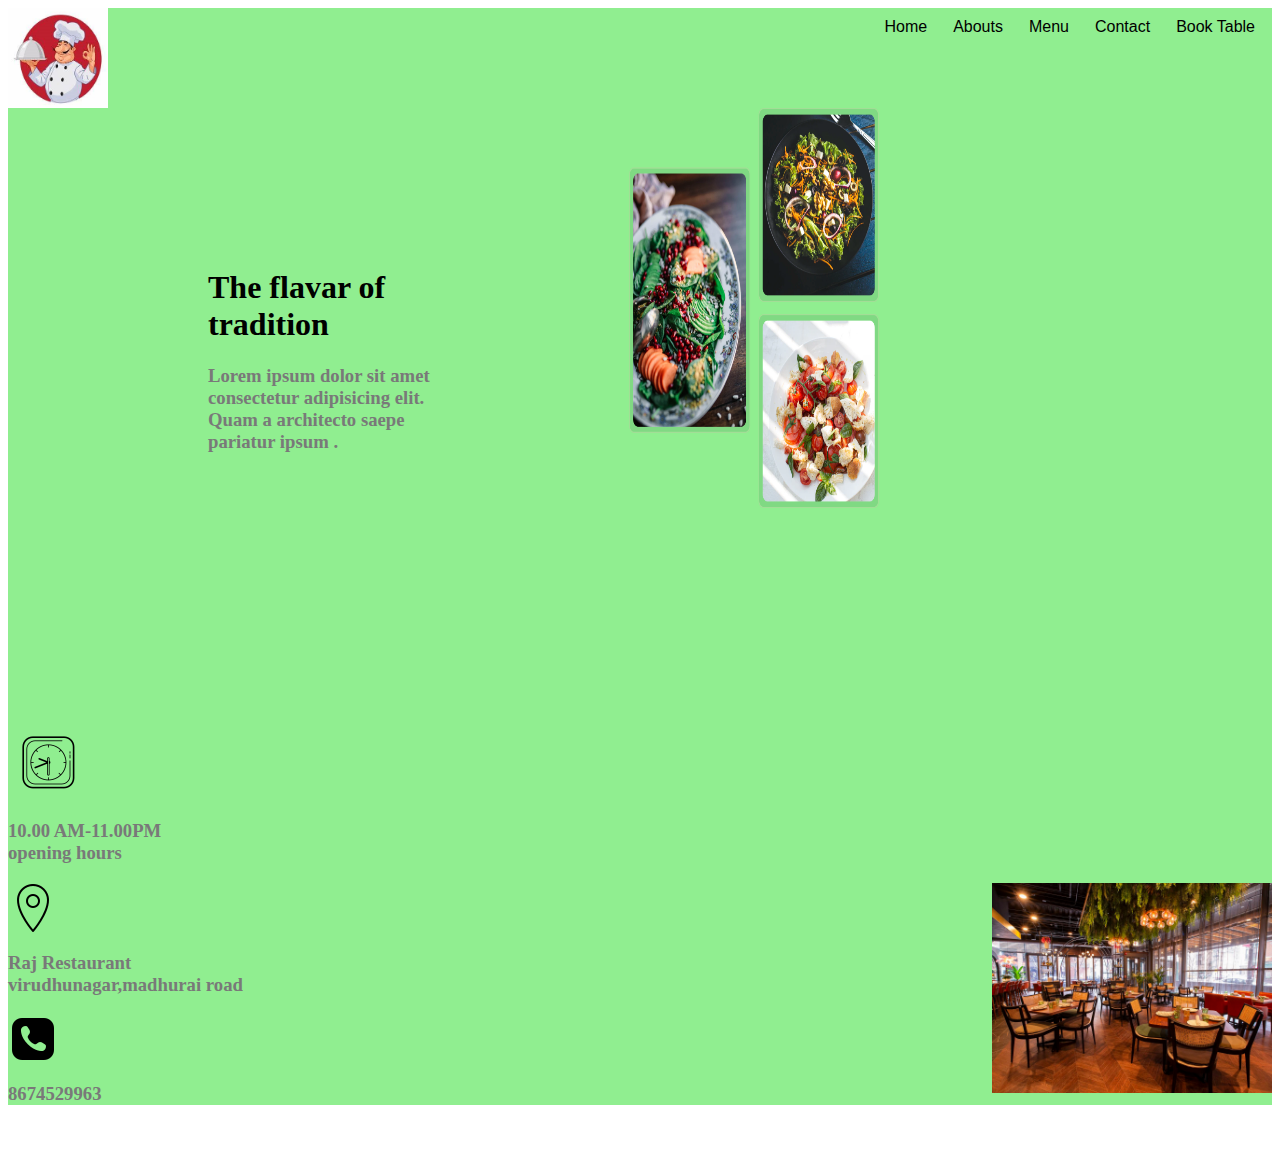
==== index.html @ 6ed7c9ac "Add files via upload" ====
<html>
    <head>
<link rel="stylesheet" href="style.css">
      <title>Restaurant</title>
      </head>
      <body>
        <nav>
        <img src="1img.png" width="100px" height="100px">
        <div class="ri">
        <a href="#">Home</a>&nbsp;&nbsp;&nbsp;
        <a href="#">Abouts</a>&nbsp;&nbsp;&nbsp;
        <a href="#">Menu</a>&nbsp;&nbsp;&nbsp;
        <a href="#">Contact</a>&nbsp;&nbsp;&nbsp;
        <a href="#">Book Table</a>&nbsp;&nbsp;&nbsp;
    </div>
    </nav>
    <div class="rr">
        <h1>The flavar of tradition</h1>
     <h3> Lorem ipsum dolor sit amet consectetur adipisicing elit. Quam a architecto saepe pariatur ipsum .
         </h3></div>
         <div class="PP">
         <img src="heroimg.png" width="250px" height="400px">
     </div>    <div>
        <div class="box">
              <img src="clock.png">
                 <h3>10.00 AM-11.00PM opening hours</h3>
           </div> 
           <div class="ww">
            <img src="icon.png"><img  class="qq"   src="restaarant.jpg" width="280px">
            <h3 style="width: 250px;">Raj Restaurant virudhunagar,madhurai road</h3>
           </div> 
           <div class="ss">
            <img src="call.png">
            <h3>8674529963</h3>
            <p>
           </div>   
        </div>
      </body>
</html>
---- style.css ----
html{
    background-color: white;
}
body{
    background-color: lightgreen;
}
nav{
    img{
        float: left;
    }
}
.ri{
    a{
        font-family: Arial;
        color: black;
        text-decoration: none;
        padding: 5px;
    }
    margin-top: 10px;
    float:right;  
    display: inline;
}  
.ri a:hover{
    background-color: darkgreen;
    border-radius: 10px;
}
.rr{
    padding-top: 240px;
    padding-left: 100px;
    display: inline-block;
}
 h1{
    width: 200px;
 }
 h3{
    color: rgb(121, 121, 121);
   width:  250px;
   font-family: ;
 }
 .PP{
    float: right;
    padding-bottom: 200px;
  display: inline;
  margin-top: 100px;
 }
 .box{
    
margin-top: 250px;

h3{
    width: 200px;
}
 }table{
    padding-top: 245px;
    margin-left: 150px;
    td{
    padding-inline:  50px;   
    }
  }
  p{
    float:right
  }
 .qq{
    float: right;
 }
 .zz{
    ;
 }
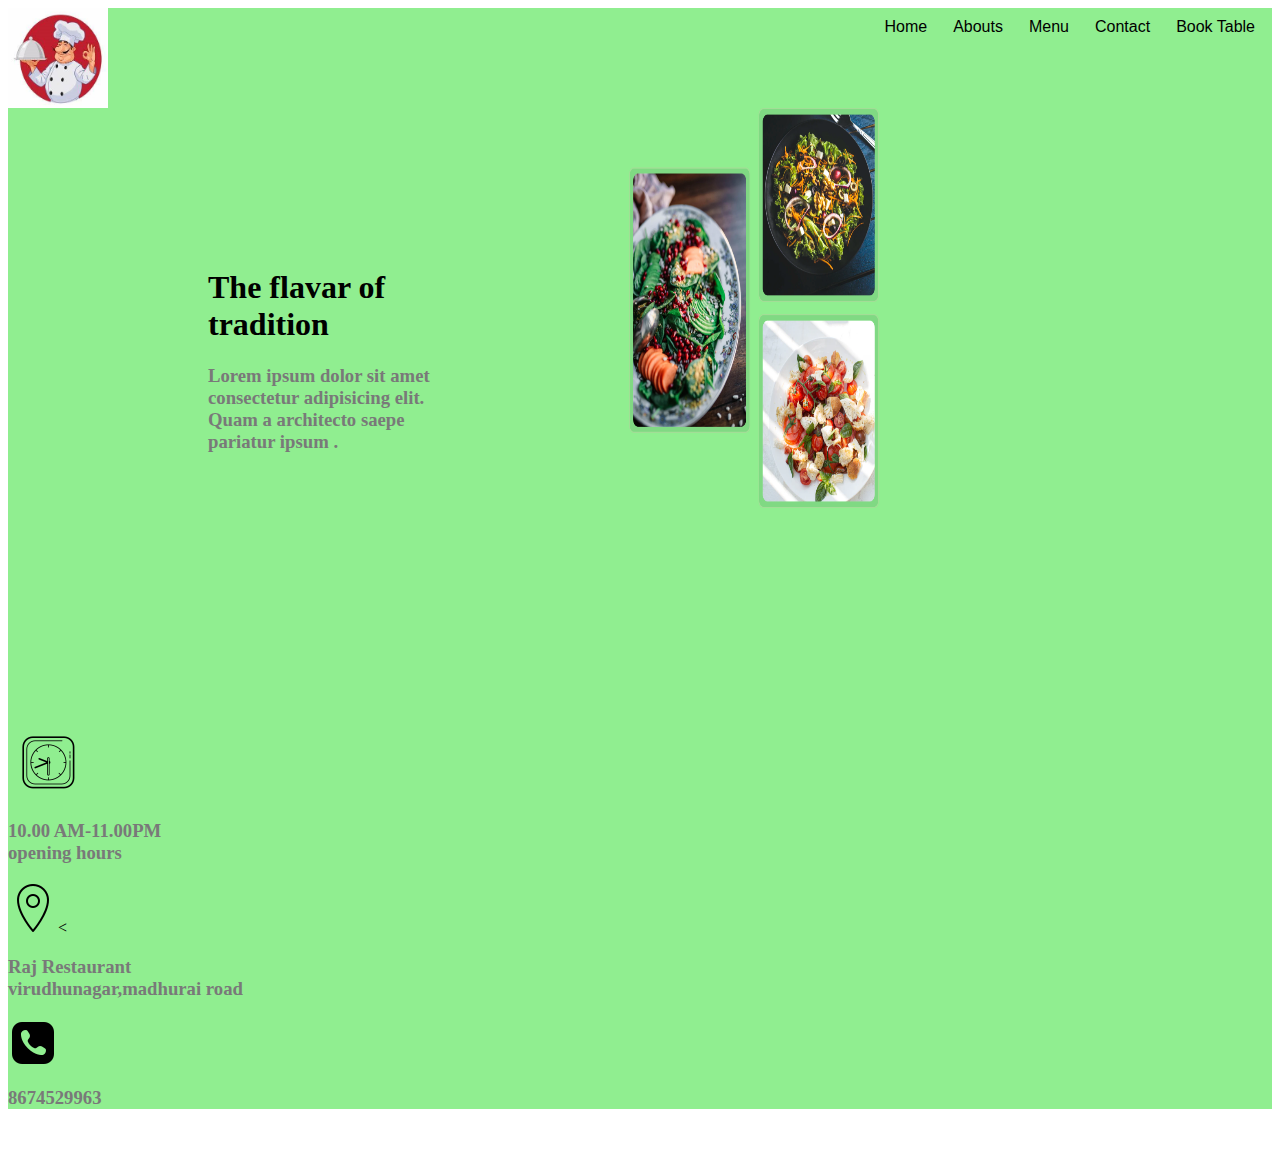
==== commit 5a1555fe: "Update index.html" ====
--- a/index.html
+++ b/index.html
@@ -26,7 +26,7 @@
                  <h3>10.00 AM-11.00PM opening hours</h3>
            </div> 
            <div class="ww">
-            <img src="icon.png"><img  class="qq"   src="restaarant.jpg" width="280px">
+            <img src="icon.png"><
             <h3 style="width: 250px;">Raj Restaurant virudhunagar,madhurai road</h3>
            </div> 
            <div class="ss">
@@ -36,4 +36,4 @@
            </div>   
         </div>
       </body>
-</html>+</html>
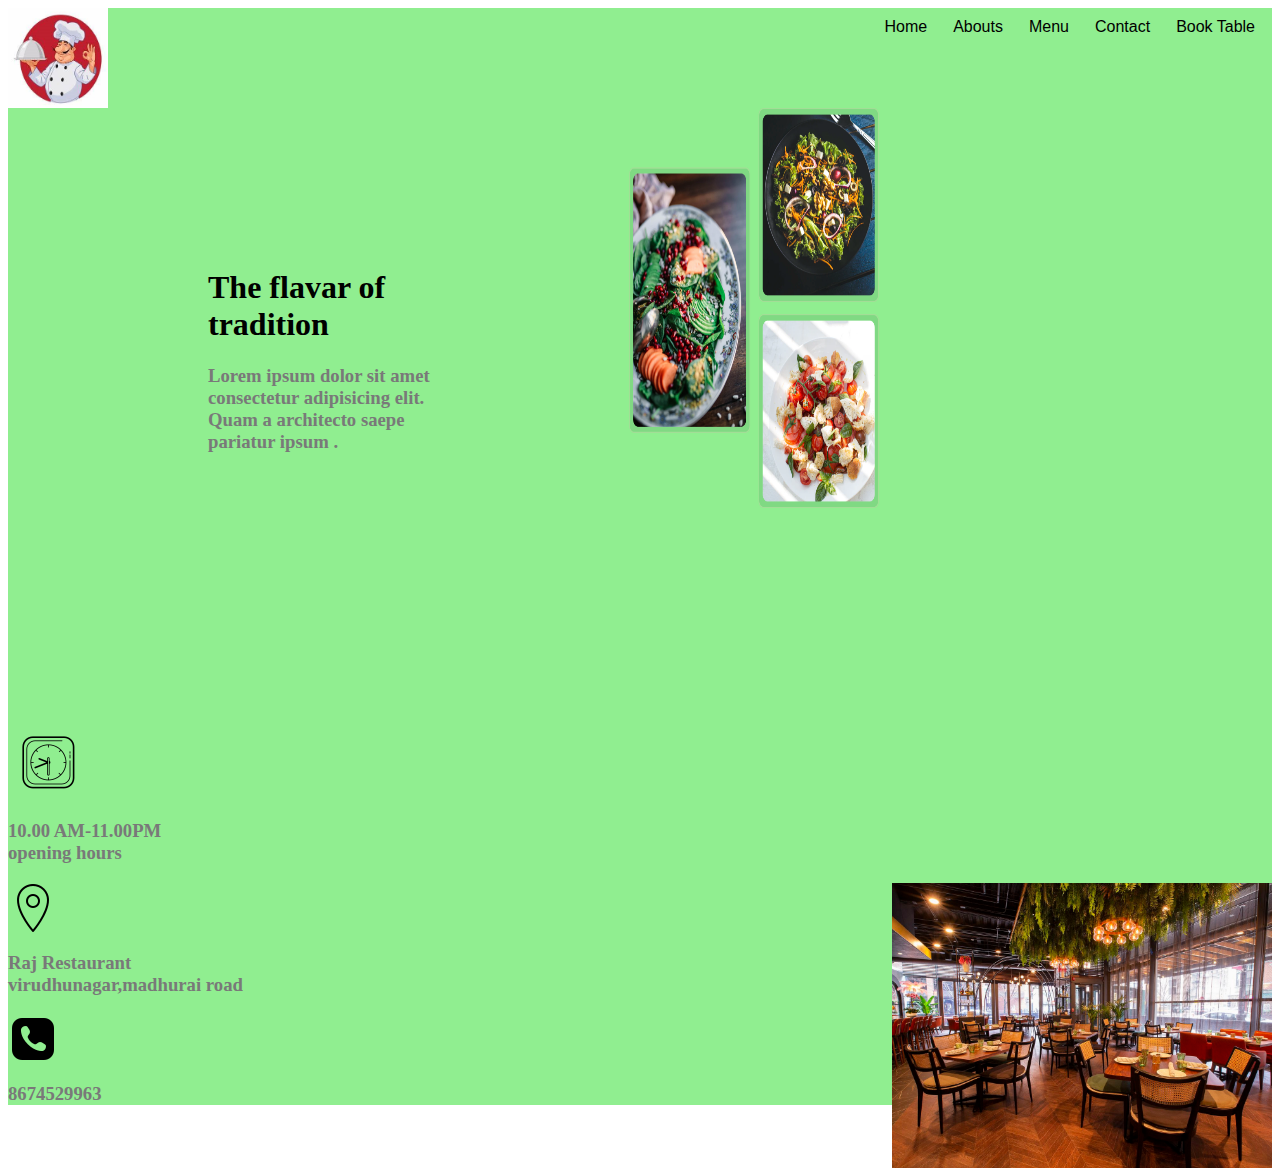
==== commit fd7c6f4d: "Update index.html" ====
--- a/index.html
+++ b/index.html
@@ -7,8 +7,8 @@
         <nav>
         <img src="1img.png" width="100px" height="100px">
         <div class="ri">
-        <a href="#">Home</a>&nbsp;&nbsp;&nbsp;
-        <a href="#">Abouts</a>&nbsp;&nbsp;&nbsp;
+        <a href="index.html">Home</a>&nbsp;&nbsp;&nbsp;
+        <a href="about.html">Abouts</a>&nbsp;&nbsp;&nbsp;
         <a href="#">Menu</a>&nbsp;&nbsp;&nbsp;
         <a href="#">Contact</a>&nbsp;&nbsp;&nbsp;
         <a href="#">Book Table</a>&nbsp;&nbsp;&nbsp;
@@ -26,7 +26,7 @@
                  <h3>10.00 AM-11.00PM opening hours</h3>
            </div> 
            <div class="ww">
-            <img src="icon.png"><
+            <img src="icon.png"><img  class="qq"   src="restaarant.jpg" width="380px">
             <h3 style="width: 250px;">Raj Restaurant virudhunagar,madhurai road</h3>
            </div> 
            <div class="ss">
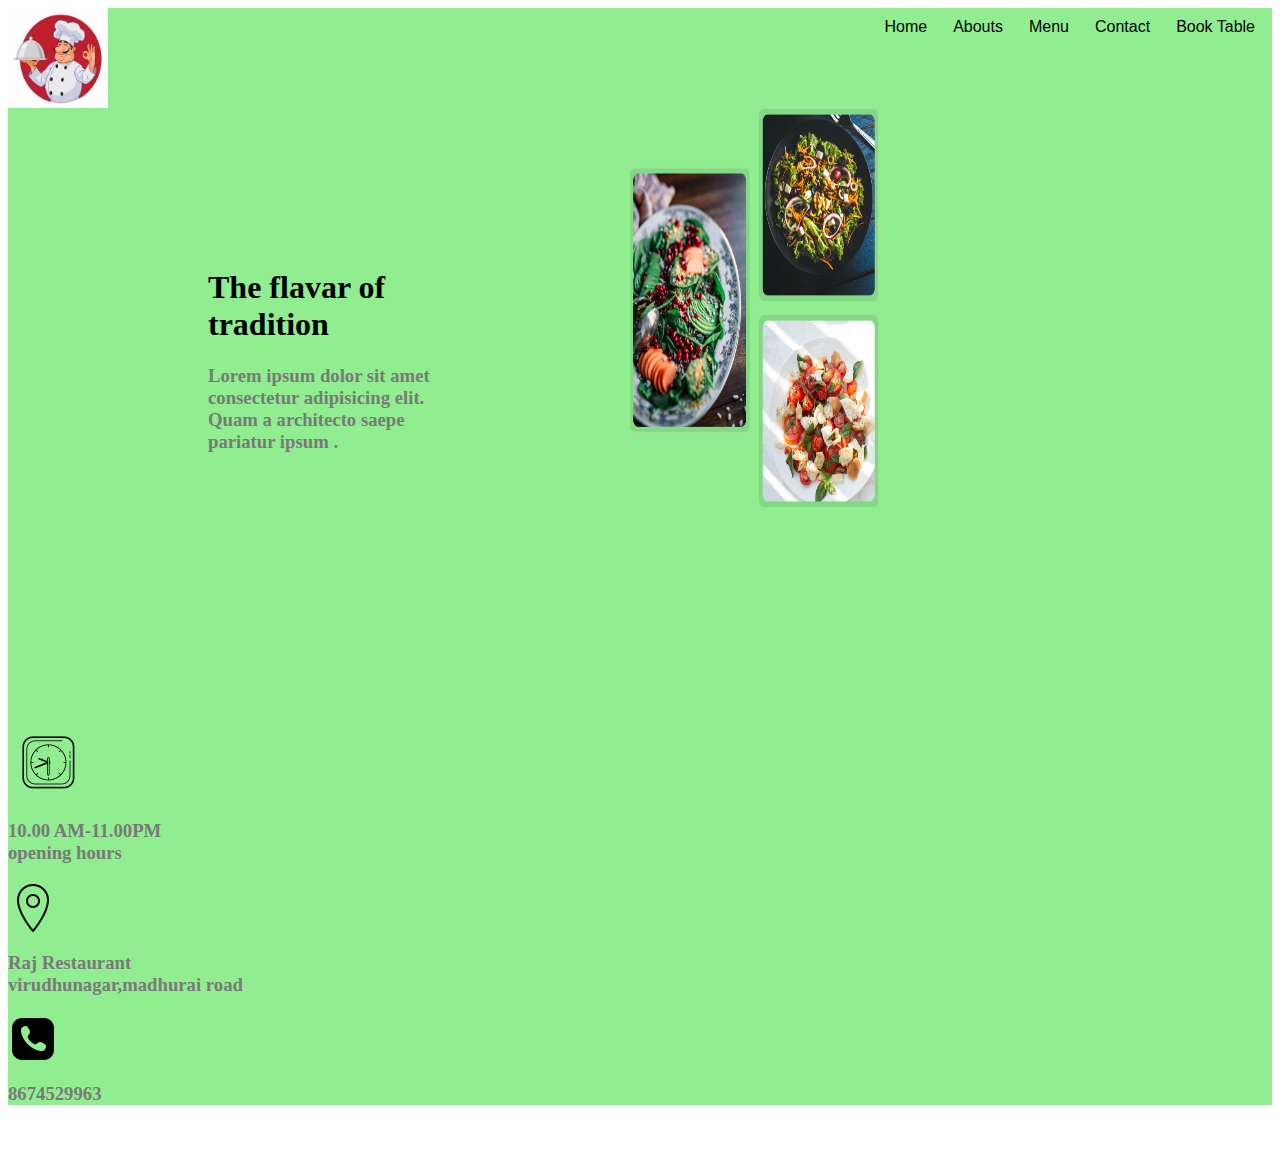
==== commit 7540b12b: "Update index.html" ====
--- a/index.html
+++ b/index.html
@@ -20,13 +20,13 @@
          </h3></div>
          <div class="PP">
          <img src="heroimg.png" width="250px" height="400px">
-     </div>    <div>
+     </div>    
         <div class="box">
               <img src="clock.png">
                  <h3>10.00 AM-11.00PM opening hours</h3>
            </div> 
            <div class="ww">
-            <img src="icon.png"><img  class="qq"   src="restaarant.jpg" width="380px">
+            <img src="icon.png">
             <h3 style="width: 250px;">Raj Restaurant virudhunagar,madhurai road</h3>
            </div> 
            <div class="ss">
--- a/style.css
+++ b/style.css
@@ -61,8 +61,6 @@
     float:right
   }
  .qq{
+     border-radius: 20px;
     float: right;
  }
- .zz{
-    ;
- }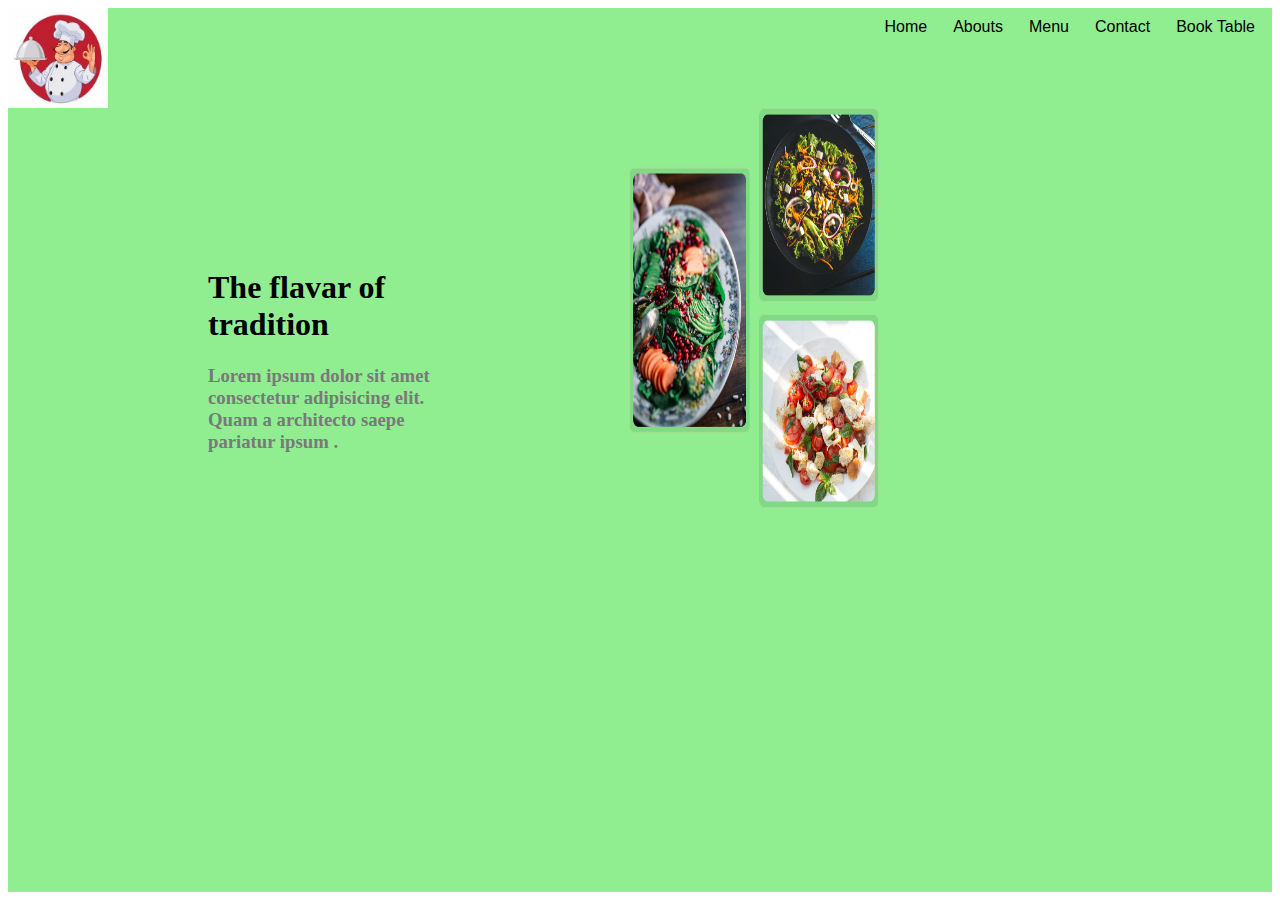
==== commit ccc9d8b8: "Update index.html" ====
--- a/index.html
+++ b/index.html
@@ -21,19 +21,5 @@
          <div class="PP">
          <img src="heroimg.png" width="250px" height="400px">
      </div>    
-        <div class="box">
-              <img src="clock.png">
-                 <h3>10.00 AM-11.00PM opening hours</h3>
-           </div> 
-           <div class="ww">
-            <img src="icon.png">
-            <h3 style="width: 250px;">Raj Restaurant virudhunagar,madhurai road</h3>
-           </div> 
-           <div class="ss">
-            <img src="call.png">
-            <h3>8674529963</h3>
-            <p>
-           </div>   
-        </div>
       </body>
 </html>
